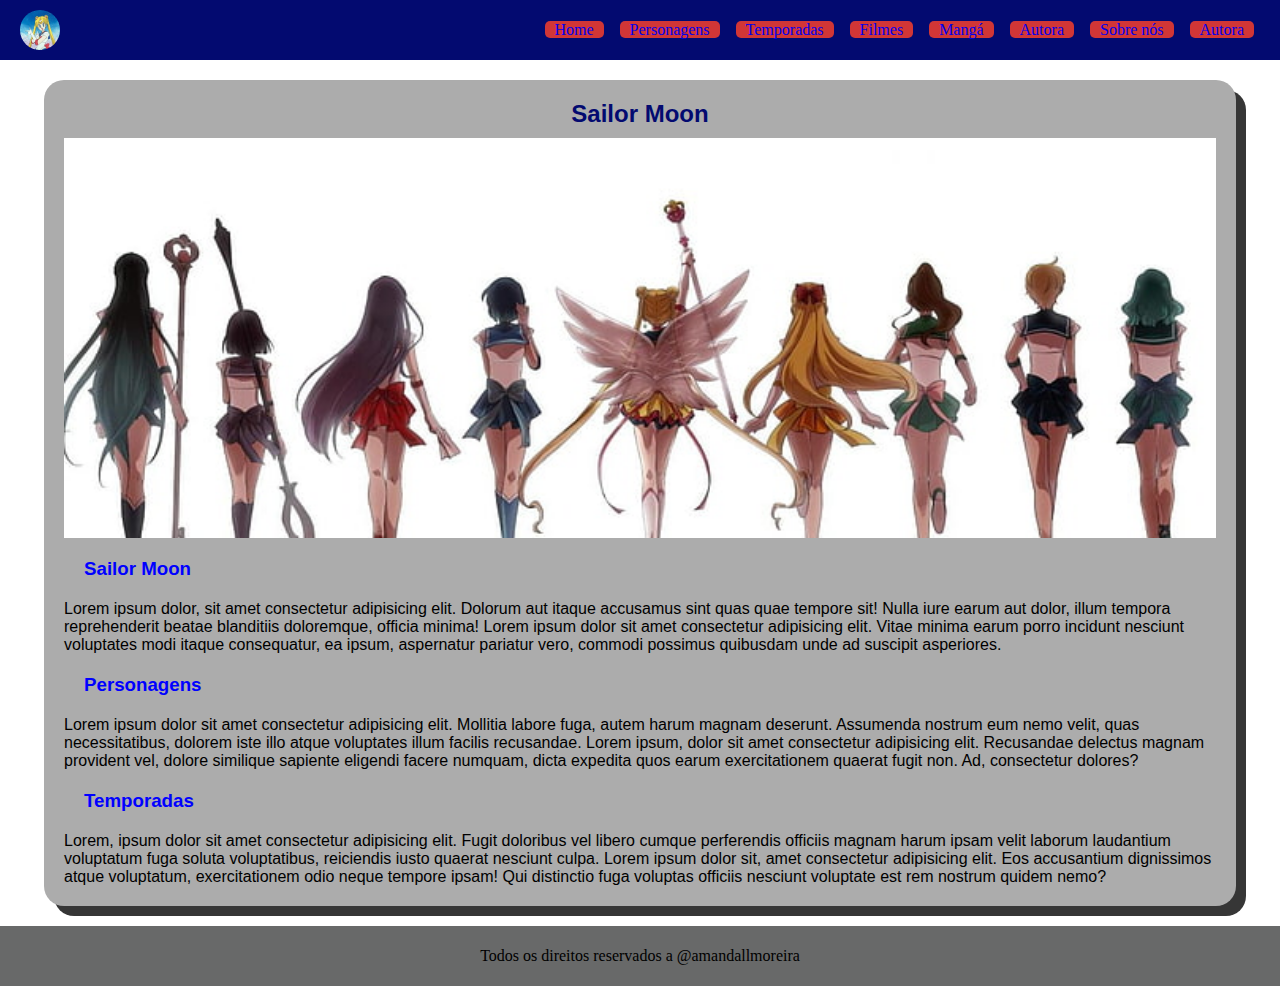
==== index.html @ cbbdc6a6 "projeto_SENAI_p1" ====
<!DOCTYPE html>
<html>
<head>
    <meta charset='utf-8'>
    <meta http-equiv='X-UA-Compatible' content='IE=edge'>
    <title>Aula 4 </title>
    <meta name='viewport' content='width=device-width, initial-scale=1'>
    <link rel='stylesheet' type='text/css' media='screen' href='styles/index.css'>
    <script src='main.js'></script>
</head>
<body>
    <!--Projeto sequencial, tema livre, layout em sala-->

    <div id="pagina">
        <header>
            <div id="logo">
                <img src="images/sailorMoonIcon.jpg" alt="Imagem de incone de Sailor Moon, uma menina loira, de pele clara, usando um uniforme de marinheiro;">
            </div>
            <nav>
                <a href="index.html">Home</a>
                <a href="#">Personagens</a>  <!-- # , cria um link que não leva a lugar nenhum, é temporário-->
                <a href="#">Temporadas</a>
                <a href="#">Filmes</a>
                <a href="#">Mangá</a>
                <a href="#">Autora</a>
                <a href="#">Sobre nós</a>
                <a href="#">Autora</a>
            </nav>  <!--Navegação-->

        </header>   <!--<div id="cabecalho"></div>-->
        <main>
            <h2>Sailor Moon</h2>
            <div id="banner"></div>

        <h3>Sailor Moon</h3>
        <p>Lorem ipsum dolor, sit amet consectetur adipisicing elit. Dolorum aut itaque accusamus sint quas quae tempore sit! Nulla iure earum aut dolor, illum tempora reprehenderit beatae blanditiis doloremque, officia minima!
        Lorem ipsum dolor sit amet consectetur adipisicing elit. Vitae minima earum porro incidunt nesciunt voluptates modi itaque consequatur, ea ipsum, aspernatur pariatur vero, commodi possimus quibusdam unde ad suscipit asperiores.
        </p>
        <h3>Personagens</h3>
        <p>Lorem ipsum dolor sit amet consectetur adipisicing elit. Mollitia labore fuga, autem harum magnam deserunt. Assumenda nostrum eum nemo velit, quas necessitatibus, dolorem iste illo atque voluptates illum facilis recusandae.
        Lorem ipsum, dolor sit amet consectetur adipisicing elit. Recusandae delectus magnam provident vel, dolore similique sapiente eligendi facere numquam, dicta expedita quos earum exercitationem quaerat fugit non. Ad, consectetur dolores?
        </p>
        <h3>Temporadas</h3>
        <p>Lorem, ipsum dolor sit amet consectetur adipisicing elit. Fugit doloribus vel libero cumque perferendis officiis magnam harum ipsam velit laborum laudantium voluptatum fuga soluta voluptatibus, reiciendis iusto quaerat nesciunt culpa.
        Lorem ipsum dolor sit, amet consectetur adipisicing elit. Eos accusantium dignissimos atque voluptatum, exercitationem odio neque tempore ipsam! Qui distinctio fuga voluptas officiis nesciunt voluptate est rem nostrum quidem nemo?
        </p>

    
        </main>   <!--<div id="conteudo"></div>-->   
        <footer> 
            <p>Todos os direitos reservados a @amandallmoreira</p>
        </footer>   <!--<div id="rodape"></div>-->
        
    
    
    </div>



    

    
</body>
</html>
---- styles/index.css ----
*{
    padding: 0%;
    margin: 0%;
}

header{
    width:100%;
    height:40px;
    background-color: rgb(3, 10, 112);
    padding: 10px 0px; /* padding concatena com o heigh, então precisa reduzir o height*/ 
    /*site com borda*/
    /*100% largura*/
    /*width:1200px*/
    /*margin: 0px auto*/
    
}
#logo{
    width: 40px;
    height: 40px;
    margin: 0px 20px;
    background-color: blueviolet;
    border-radius: 40px; /*Mesma largura da imagem e vira um circulo*/
    overflow:hidden; /*trabalha com transbordamento, hidden esconde*/
    /*Pode arredondar pela imagem também*/
    float: left;
}

#logo img{
    /*Acessa só a imagem dentro de div logo, o elemento pai. */ 
    width: 100%;
    height: 100%;
   
}

nav{
    height:30px; /*altura deve seguir a altura max do header*/
    width:auto ; /*não se tem noção da largura, o computador que calcula*/
    line-height:40px;
    float: right;
    /*background-color: blue*/
    margin: 0px 20px;

}

a{
    text-decoration: none; /*texto sem decoração*/
    margin: 0px 6px;
    background-color: rgb(209, 54, 54);
    padding: 0px 10px;
    border-radius: 5px;
}
   
   /*CSS segue ordem de elemento Pai para Filho*/
main{
    width: 90%; /*não se tem noção da largura, o computador que calcula*/
    height: auto; /*se não colocar nada o computador interpreta automaticamente como auto*/
    background-color: rgb(172, 172, 172);
    padding: 20px; /*padding e margin tem sua porcentagem por isso acrescentam na altura*/
    margin: 20px auto; /*joga no meio, vale para texto*/
    border-radius: 20px;
    box-shadow: #363636 10px 10px; /*cria uma sombra embaixo*/
    font-family: Verdana, Geneva, Tahoma, sans-serif;

}
h2{
    color:rgb(3, 10, 112);
    text-align: center;

}

#banner{
    width: 100%; /*concatena com o padding, elemento pai.*/
    height: 400px;
    margin: 10px 0px;
    background-image: url(../images/sailorMoonHeader.jpg);
/*../ SEMPRE VOLTA UMA PASTA, INDEPENDENTE DE ONDE ELA ESTEJA*/
    background-size:cover; /*como se tivesse o zoom ativado*/
    background-position:top; /*escolhe a referencia de foco da imagem*/
}

h3{
    color:blue;
    margin:20px;  
}

footer{
    width: 100%;
    height: 40px;
    padding: 10px 0px;
    line-height: 40px;
    text-align: center;
    background-color: rgb(104, 105, 105);

}
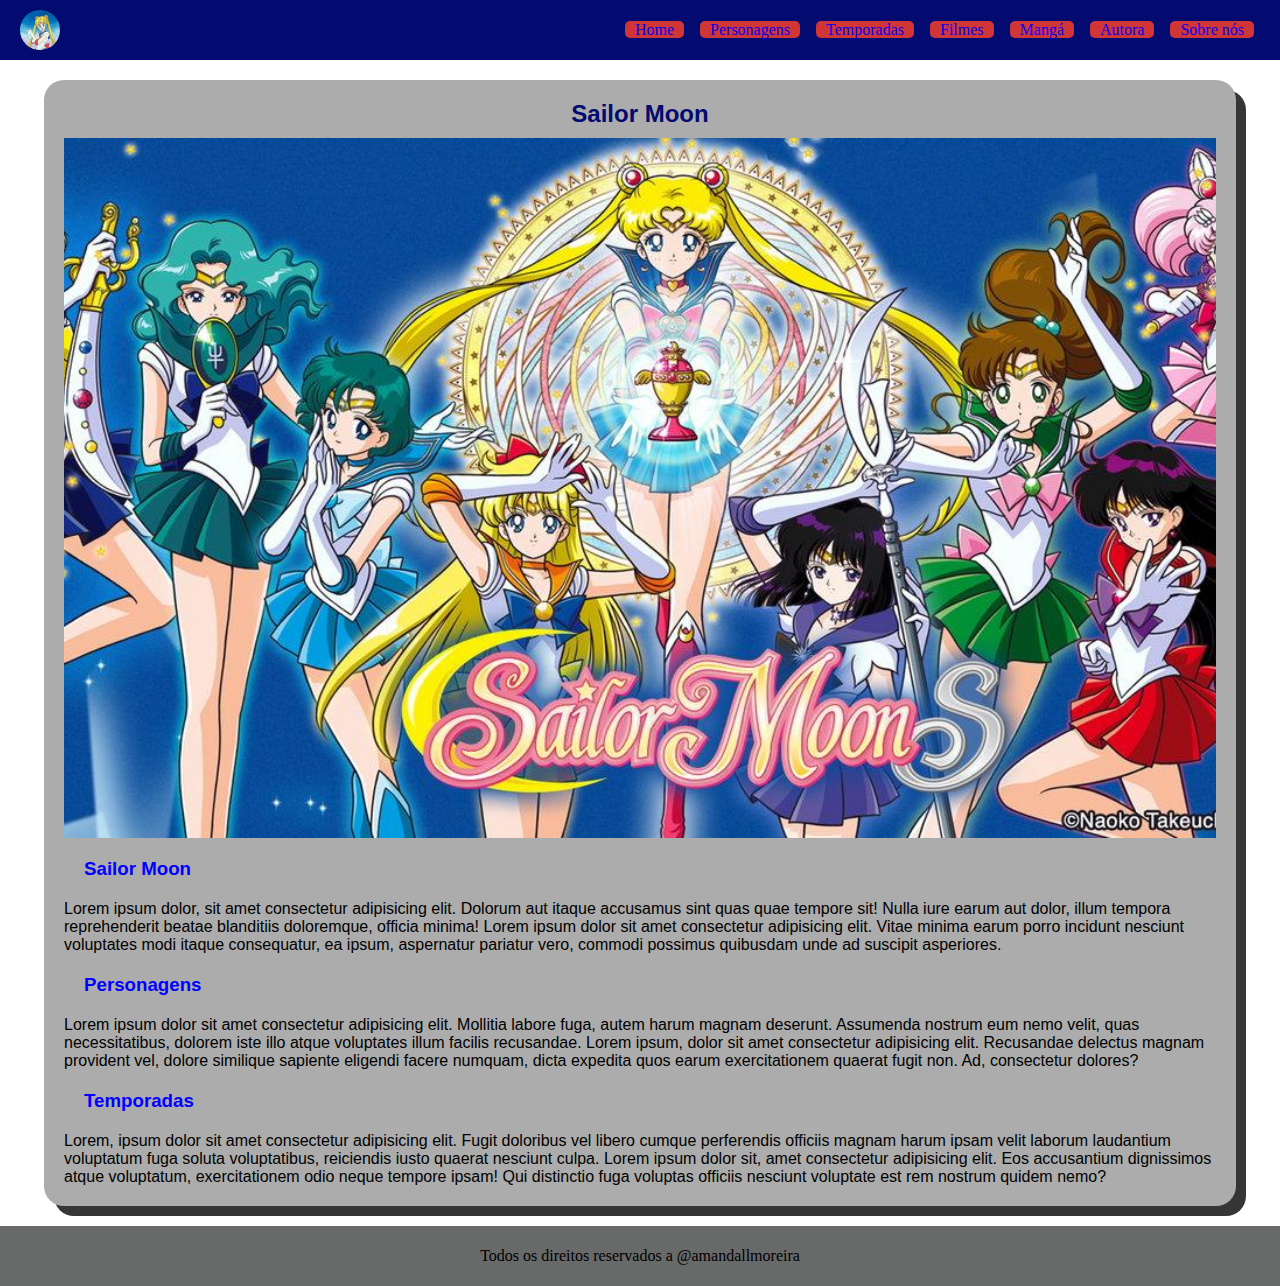
==== commit bd965c4d: "v2" ====
--- a/index.html
+++ b/index.html
@@ -5,7 +5,8 @@
     <meta http-equiv='X-UA-Compatible' content='IE=edge'>
     <title>Aula 4 </title>
     <meta name='viewport' content='width=device-width, initial-scale=1'>
-    <link rel='stylesheet' type='text/css' media='screen' href='styles/index.css'>
+    <link rel='stylesheet' type='text/css' media='screen' href='styles/index.css'> <!--2 codigos de CSS-->
+    <link rel='stylesheet' type='text/css' media='screen' href='styles/geral.css'>
     <script src='main.js'></script>
 </head>
 <body>
@@ -19,12 +20,12 @@
             <nav>
                 <a href="index.html">Home</a>
                 <a href="#">Personagens</a>  <!-- # , cria um link que não leva a lugar nenhum, é temporário-->
-                <a href="#">Temporadas</a>
-                <a href="#">Filmes</a>
-                <a href="#">Mangá</a>
-                <a href="#">Autora</a>
-                <a href="#">Sobre nós</a>
-                <a href="#">Autora</a>
+                <a href="pages/temporadas.html">Temporadas</a> <!-- a href="link" link a pagina html que vai abrir quando clicada-->
+                <a href="pages/filmes.html">Filmes</a>
+                <a href="pages/manga.html">Mangá</a>
+                <a href="pages/autora.html">Autora</a>
+                <a href="pages/sobreNos.html">Sobre nós</a>
+               
             </nav>  <!--Navegação-->
 
         </header>   <!--<div id="cabecalho"></div>-->
--- a/styles/index.css
+++ b/styles/index.css
@@ -1,54 +1,4 @@
-*{
-    padding: 0%;
-    margin: 0%;
-}
 
-header{
-    width:100%;
-    height:40px;
-    background-color: rgb(3, 10, 112);
-    padding: 10px 0px; /* padding concatena com o heigh, então precisa reduzir o height*/ 
-    /*site com borda*/
-    /*100% largura*/
-    /*width:1200px*/
-    /*margin: 0px auto*/
-    
-}
-#logo{
-    width: 40px;
-    height: 40px;
-    margin: 0px 20px;
-    background-color: blueviolet;
-    border-radius: 40px; /*Mesma largura da imagem e vira um circulo*/
-    overflow:hidden; /*trabalha com transbordamento, hidden esconde*/
-    /*Pode arredondar pela imagem também*/
-    float: left;
-}
-
-#logo img{
-    /*Acessa só a imagem dentro de div logo, o elemento pai. */ 
-    width: 100%;
-    height: 100%;
-   
-}
-
-nav{
-    height:30px; /*altura deve seguir a altura max do header*/
-    width:auto ; /*não se tem noção da largura, o computador que calcula*/
-    line-height:40px;
-    float: right;
-    /*background-color: blue*/
-    margin: 0px 20px;
-
-}
-
-a{
-    text-decoration: none; /*texto sem decoração*/
-    margin: 0px 6px;
-    background-color: rgb(209, 54, 54);
-    padding: 0px 10px;
-    border-radius: 5px;
-}
    
    /*CSS segue ordem de elemento Pai para Filho*/
 main{
@@ -70,9 +20,9 @@
 
 #banner{
     width: 100%; /*concatena com o padding, elemento pai.*/
-    height: 400px;
+    height: 700px;
     margin: 10px 0px;
-    background-image: url(../images/sailorMoonHeader.jpg);
+    background-image: url(../images/smHeader2.jpg);
 /*../ SEMPRE VOLTA UMA PASTA, INDEPENDENTE DE ONDE ELA ESTEJA*/
     background-size:cover; /*como se tivesse o zoom ativado*/
     background-position:top; /*escolhe a referencia de foco da imagem*/
@@ -82,13 +32,3 @@
     color:blue;
     margin:20px;  
 }
-
-footer{
-    width: 100%;
-    height: 40px;
-    padding: 10px 0px;
-    line-height: 40px;
-    text-align: center;
-    background-color: rgb(104, 105, 105);
-
-}--- a/styles/geral.css
+++ b/styles/geral.css
@@ -0,0 +1,65 @@
+*{
+    padding: 0%;
+    margin: 0%;
+} /*Sempre aplicar em toda pagina*/
+
+
+header{
+    width:100%;
+    height:40px;
+    background-color: rgb(3, 10, 112);
+    padding: 10px 0px; /* padding concatena com o heigh, então precisa reduzir o height*/ 
+    /*site com borda*/
+    /*100% largura*/
+    /*width:1200px*/
+    /*margin: 0px auto*/
+    
+}
+
+
+#logo{
+    width: 40px;
+    height: 40px;
+    margin: 0px 20px;
+    background-color: blueviolet;
+    border-radius: 40px; /*Mesma largura da imagem e vira um circulo*/
+    overflow:hidden; /*trabalha com transbordamento, hidden esconde*/
+    /*Pode arredondar pela imagem também*/
+    float: left;
+}
+
+#logo img{
+    /*Acessa só a imagem dentro de div logo, o elemento pai. */ 
+    width: 100%;
+    height: 100%;
+   
+}
+
+nav{
+    height:30px; /*altura deve seguir a altura max do header*/
+    width:auto ; /*não se tem noção da largura, o computador que calcula*/
+    line-height:40px;
+    float: right;
+    /*background-color: blue*/
+    margin: 0px 20px;
+
+}
+
+a{
+    text-decoration: none; /*texto sem decoração*/
+    margin: 0px 6px;
+    background-color: rgb(209, 54, 54);
+    padding: 0px 10px;
+    border-radius: 5px;
+}
+
+
+footer{
+    width: 100%;
+    height: 40px;
+    padding: 10px 0px;
+    line-height: 40px;
+    text-align: center;
+    background-color: rgb(104, 105, 105);
+
+}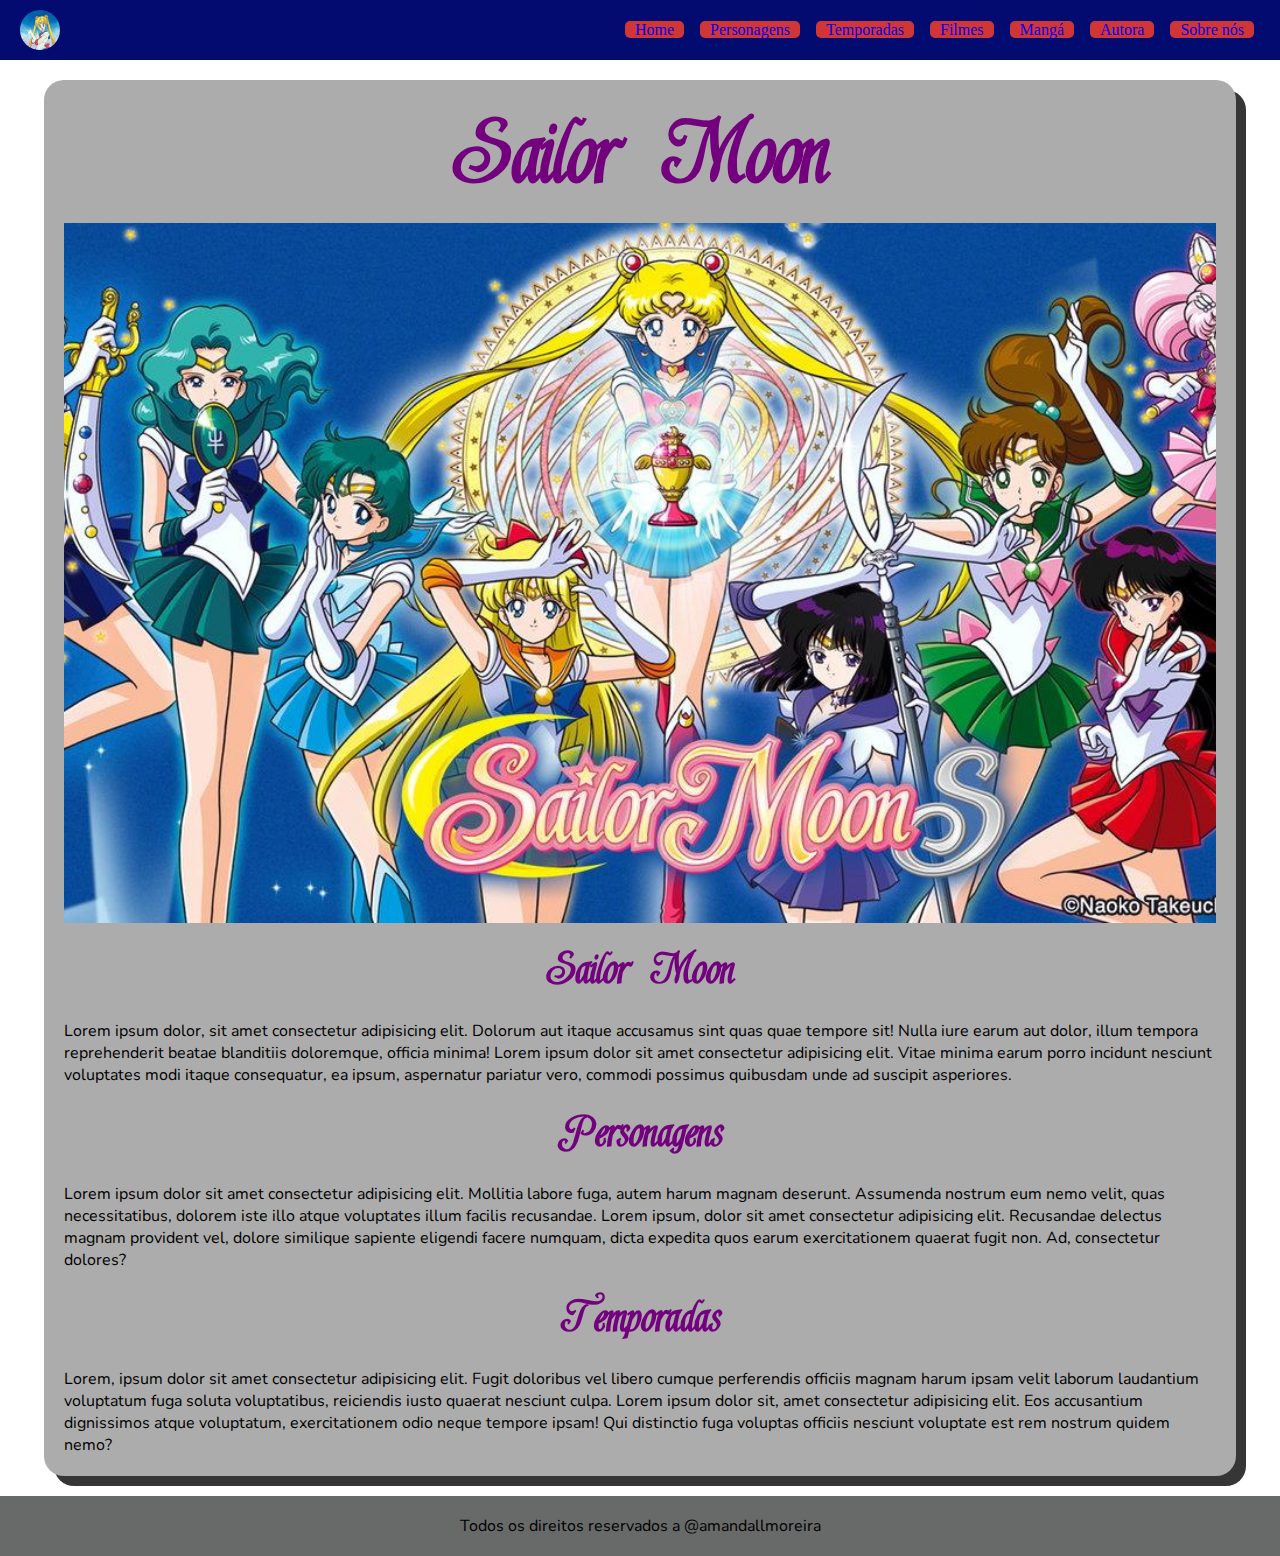
==== commit 27bd6439: "v5" ====
--- a/index.html
+++ b/index.html
@@ -19,7 +19,8 @@
             </div>
             <nav>
                 <a href="index.html">Home</a>
-                <a href="#">Personagens</a>  <!-- # , cria um link que não leva a lugar nenhum, é temporário-->
+                <a href="#personagens">Personagens</a>  <!-- # , cria um link que não leva a lugar nenhum, é temporário-->
+<!--A id, #personagens, leva ate a parte da pagina Personagens-->
                 <a href="pages/temporadas.html">Temporadas</a> <!-- a href="link" link a pagina html que vai abrir quando clicada-->
                 <a href="pages/filmes.html">Filmes</a>
                 <a href="pages/manga.html">Mangá</a>
@@ -30,14 +31,14 @@
 
         </header>   <!--<div id="cabecalho"></div>-->
         <main>
-            <h2>Sailor Moon</h2>
+            <h1>Sailor Moon</h1>
             <div id="banner"></div>
 
         <h3>Sailor Moon</h3>
         <p>Lorem ipsum dolor, sit amet consectetur adipisicing elit. Dolorum aut itaque accusamus sint quas quae tempore sit! Nulla iure earum aut dolor, illum tempora reprehenderit beatae blanditiis doloremque, officia minima!
         Lorem ipsum dolor sit amet consectetur adipisicing elit. Vitae minima earum porro incidunt nesciunt voluptates modi itaque consequatur, ea ipsum, aspernatur pariatur vero, commodi possimus quibusdam unde ad suscipit asperiores.
         </p>
-        <h3>Personagens</h3>
+        <h3 id="personagens">Personagens</h3>
         <p>Lorem ipsum dolor sit amet consectetur adipisicing elit. Mollitia labore fuga, autem harum magnam deserunt. Assumenda nostrum eum nemo velit, quas necessitatibus, dolorem iste illo atque voluptates illum facilis recusandae.
         Lorem ipsum, dolor sit amet consectetur adipisicing elit. Recusandae delectus magnam provident vel, dolore similique sapiente eligendi facere numquam, dicta expedita quos earum exercitationem quaerat fugit non. Ad, consectetur dolores?
         </p>
@@ -48,18 +49,20 @@
 
     
         </main>   <!--<div id="conteudo"></div>-->   
-        <footer> 
-            <p>Todos os direitos reservados a @amandallmoreira</p>
-        </footer>   <!--<div id="rodape"></div>-->
         
     
     
     </div>
 
 
-
+    <footer> 
+        <p>Todos os direitos reservados a @amandallmoreira</p>
+    </footer>   <!--<div id="rodape"></div>-->
     
 
     
 </body>
+
+
+
 </html>--- a/styles/geral.css
+++ b/styles/geral.css
@@ -1,7 +1,21 @@
+@font-face {
+    font-family: Shardee;
+    src: url(../fonts/shardee/Shardee.ttf);
+}
+
+@font-face {
+    font-family: Nunito;
+    src: url(../fonts/Nunito/Nunito-VariableFont_wght.ttf);
+    font-weight: normal;
+}
+
+
+
 *{
     padding: 0%;
     margin: 0%;
 } /*Sempre aplicar em toda pagina*/
+
 
 
 header{
@@ -62,4 +76,33 @@
     text-align: center;
     background-color: rgb(104, 105, 105);
 
-}+}
+
+
+h1{
+    font-family: Shardee;
+    text-align: center;
+    color: rgb(115, 1, 126);
+    font-size: 100px;
+}
+
+h3{
+    font-family: Shardee;
+    text-align: center;
+    color: rgb(115, 1, 126);
+    font-size: 50px;
+}
+
+p{
+    font-family: Nunito;
+
+}
+
+h4{
+    font-family: Shardee;
+    text-align: center;
+    color:blue;
+    font-size: 50px;
+}
+
+    